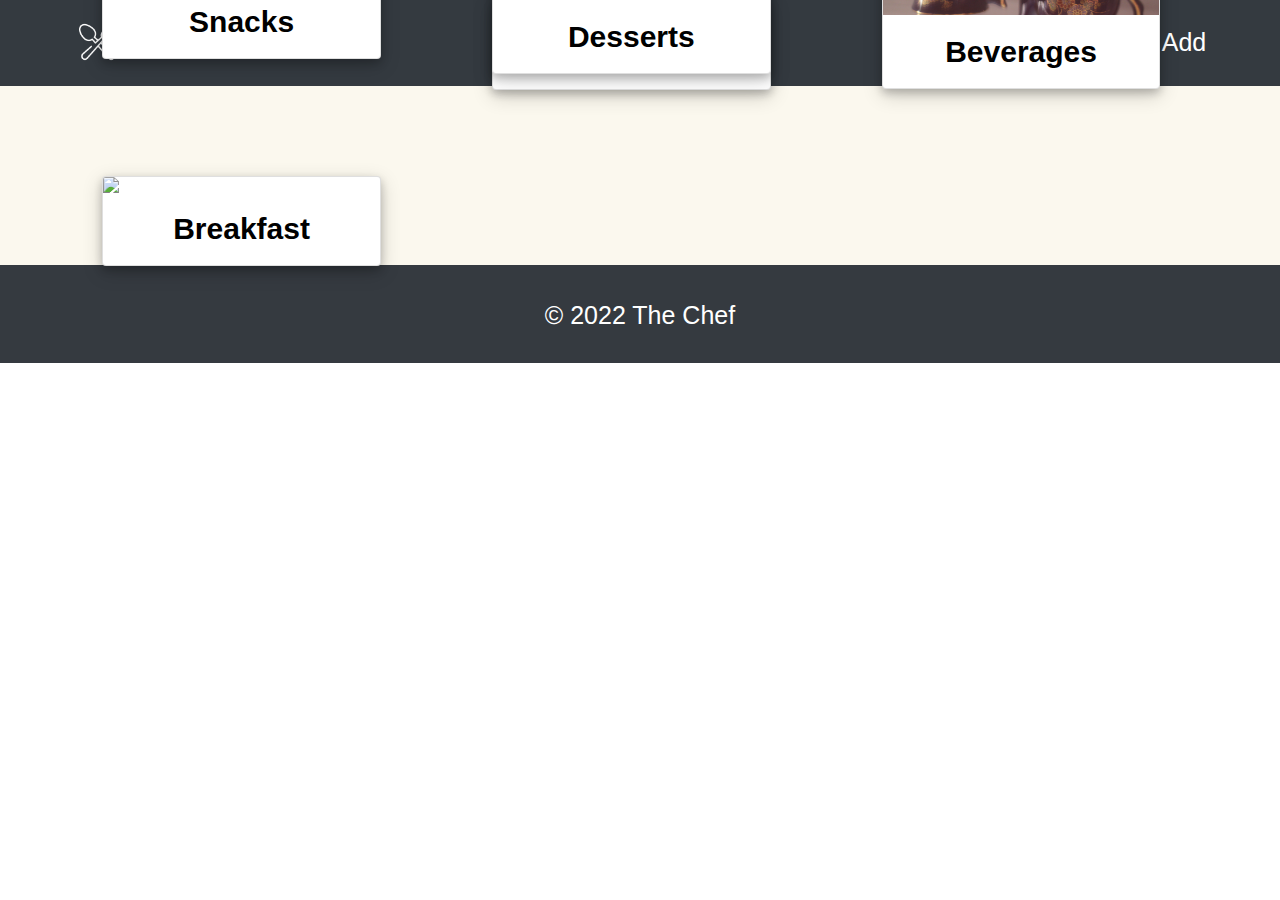
==== recipies.html @ 0ac9a22e "Front Pages" ====
<!-- Website for Cooking Recipies, Uploaded by Users for all kinds of food -->
<!DOCTYPE html>

<!-- Main HTML Starts -->
<html lang="en">

<!-- Head Part -->
<head>

    <!-- Meta Settings -->
    <meta charset="UTF-8">
    <meta http-equiv="X-UA-Compatible" content="IE=edge">
    <meta name="viewport" content="width=device-width, initial-scale=1.0">

    <!-- Favicon -->
    <link rel="shortcut icon" href="css/images/favicon.ico" type="image/x-icon">

    <!-- Bootstrap -->
    <link rel="stylesheet" href="https://maxcdn.bootstrapcdn.com/bootstrap/4.0.0/css/bootstrap.min.css" integrity="sha384-Gn5384xqQ1aoWXA+058RXPxPg6fy4IWvTNh0E263XmFcJlSAwiGgFAW/dAiS6JXm" crossorigin="anonymous">
    <script src="https://code.jquery.com/jquery-3.2.1.slim.min.js" integrity="sha384-KJ3o2DKtIkvYIK3UENzmM7KCkRr/rE9/Qpg6aAZGJwFDMVNA/GpGFF93hXpG5KkN" crossorigin="anonymous"></script>
    <script src="https://cdnjs.cloudflare.com/ajax/libs/popper.js/1.12.9/umd/popper.min.js" integrity="sha384-ApNbgh9B+Y1QKtv3Rn7W3mgPxhU9K/ScQsAP7hUibX39j7fakFPskvXusvfa0b4Q" crossorigin="anonymous"></script>
    <script src="https://maxcdn.bootstrapcdn.com/bootstrap/4.0.0/js/bootstrap.min.js" integrity="sha384-JZR6Spejh4U02d8jOt6vLEHfe/JQGiRRSQQxSfFWpi1MquVdAyjUar5+76PVCmYl" crossorigin="anonymous"></script>

    <!-- Local CSS -->
    <link rel="stylesheet" href="css/resStyle.css">

    <!-- Google Fonts -->
    <link href="https://fonts.googleapis.com/css2?family=Montserrat:wght@400;900&family=Ubuntu&display=swap" rel="stylesheet">

    <!-- Font Awesome -->
    <script defer src="https://use.fontawesome.com/releases/v5.0.7/js/all.js"></script>

    <!-- Title -->
    <title>Chef >> Find the Recipie for Every Dish</title>

</head>

<!-- Body Part -->
<body>
    
  <!-- Starting Part -->
  <section class="nav-section">

    <!-- Navigation Bar -->

    <nav class="navbar navbar-expand-lg bg-dark">

      <div class="container-fluid">

        <a class="navbar-brand" href="index.html">

          <img src="css/images/logo.png" alt="Logo" width="40" height="40" class="d-inline-block align-text-top">
          Chef

        </a>
        
        <button class="navbar-toggler" type="button" data-toggle="collapse" data-target="#navbarNavAltMarkup">
          
          <span class="navbar-toggler-icon"></span>
        
        </button>
        
        <div class="collapse navbar-collapse" id="navbarNavAltMarkup">
          
          <div class="navbar-nav">
            
            <a class="nav-link" aria-current="page" href="index.html">Home</a>
            <a class="nav-link active" href="recipies.html">Recipies</a>
            <a class="nav-link" href="add.html">Add</a>
          
          </div>
        
        </div>
      
      </div>
    
    </nav>

  </section>

  <!-- Cards Part -->
  <section class="white-section">

    <div class="cards-container">

      <a href="recipies/breakfast.html" class="card-link">

      <div class="card" style="width: 25%;">

        <img src="css/images/eggs.png" class="card-img-top" alt=" ">

        <div class="card-body">

          <p class="card-text">Breakfast</p>

        </div>

      </div>

      </a>

    </div>

    <div class="cards-container">

      <a href="recipies/lunch.html" class="card-link">

      <div class="card card-other" style="width: 25%;">

        <img src="css/images/lunch.png" class="card-img-top" alt=" ">

        <div class="card-body">

          <p class="card-text">Lunch</p>

        </div>

      </div>

      </a>

    </div>

    <div class="cards-container">

      <a href="recipies/dinner.html" class="card-link">

      <div class="card card-other card-other2" style="width: 25%;">

        <img src="css/images/noodles.png" class="card-img-top" alt=" ">

        <div class="card-body">

          <p class="card-text">Dinner</p>

        </div>

      </div>

      </a>

    </div>

    <div class="cards-container">

      <a href="recipies/snacks.html" class="card-link">

      <div class="card row-2" style="width: 25%;">

        <img src="css/images/snacks.png" class="card-img-top" alt=" ">

        <div class="card-body">

          <p class="card-text">Snacks</p>

        </div>

      </div>

      </a>

    </div>

    <div class="cards-container">

      <a href="recipies/desserts.html" class="card-link">

      <div class="card card-other row-2" style="width: 25%;">

        <img src="css/images/desserts.png" class="card-img-top" alt=" ">

        <div class="card-body">

          <p class="card-text">Desserts</p>

        </div>

      </div>

      </a>

    </div>

    <div class="cards-container">

      <a href="recipies/beverages.html" class="card-link">

      <div class="card card-other card-other2 row-2" style="width: 25%;">

        <img src="css/images/beverages.png" class="card-img-top" alt=" ">

        <div class="card-body">

          <p class="card-text">Beverages</p>

        </div>

      </div>

      </a>

    </div>

  </section>

    <!-- Footer Part -->
    <section class="grey-section">

        <div class="footer">

        <div class="footer-text">

            <p>© 2022 The Chef</p>

        </div>

        </div>

    </section>


</body>

</html>
---- css/resStyle.css ----
/*Navigation Bar*/

.navbar
{
    padding-left: 5%;
    padding-right: 5%;
}
.navbar-brand
{
    color: #fff;
    font-size: 40px;
    font-family: 'Monsterrat', sans-serif;
    font-weight: 600;
}
.navbar-brand:hover
{
    color: #fff;
    font-size: 40px;
    font-family: 'Monsterrat', sans-serif;
    font-weight: 600;
}
.container-fluid
{
    
    display: flex;
    gap: 60%;
}
.navbar-nav
{
    display: flex;
    gap: 10%;
    font-size: 25px;
}
.navbar-nav .nav-link
{
    
    color: #fff;
}
.navbar-nav .active
{
    color: #EDB909;
}
.navbar-nav .nav-link:hover
{
    color: rgb(206, 206, 206)
}
.navbar-nav .active:hover
{
    color: #EDB909;
}

/*White Section*/

.white-section
{
    padding-top: 7%;
    padding-left: 8%;
    padding-right: 5%;
    padding-bottom: 7%;
    background-color: #fbf8ee;
}

/*Cards*/
.card-link
{
    color: #000;
    text-decoration: none;
}
.card-link:hover
{
    color: #000;
    text-decoration: none;
}
.card 
{
    box-shadow: 0 4px 8px 0 rgba(0, 0, 0, 0.2), 0 6px 20px 0 rgba(0, 0, 0, 0.19);
}
.card .card-body
{
    padding-top: 5%;
    padding-left: 5%;
    padding-right: 5%;
    padding-bottom: 5%;
    text-align: center;
}
.card .card-body .card-text
{
    font-family: 'Monsterrat', sans-serif;
    font-weight: 700;
    font-size: 30px;
}
.row-2
{
    margin-top: 5%;
}
.card-other
{
    margin-left: 35%;
    margin-top: -24%;
}
.card-other2
{
    margin-left: 70%;
}


/*Grey Section*/
.grey-section
{
    background-color: #353A40;
}
.footer
{
    padding-left: 5%;
    padding-top: 2.5%;
    padding-right: 5%;
    padding-bottom: 1%;
}
.footer-text
{
    color: #fff;
    text-align: center;
    font-family: 'Monsterrat', sans-serif;
    font-weight: 200;
    font-size: 25px;
}
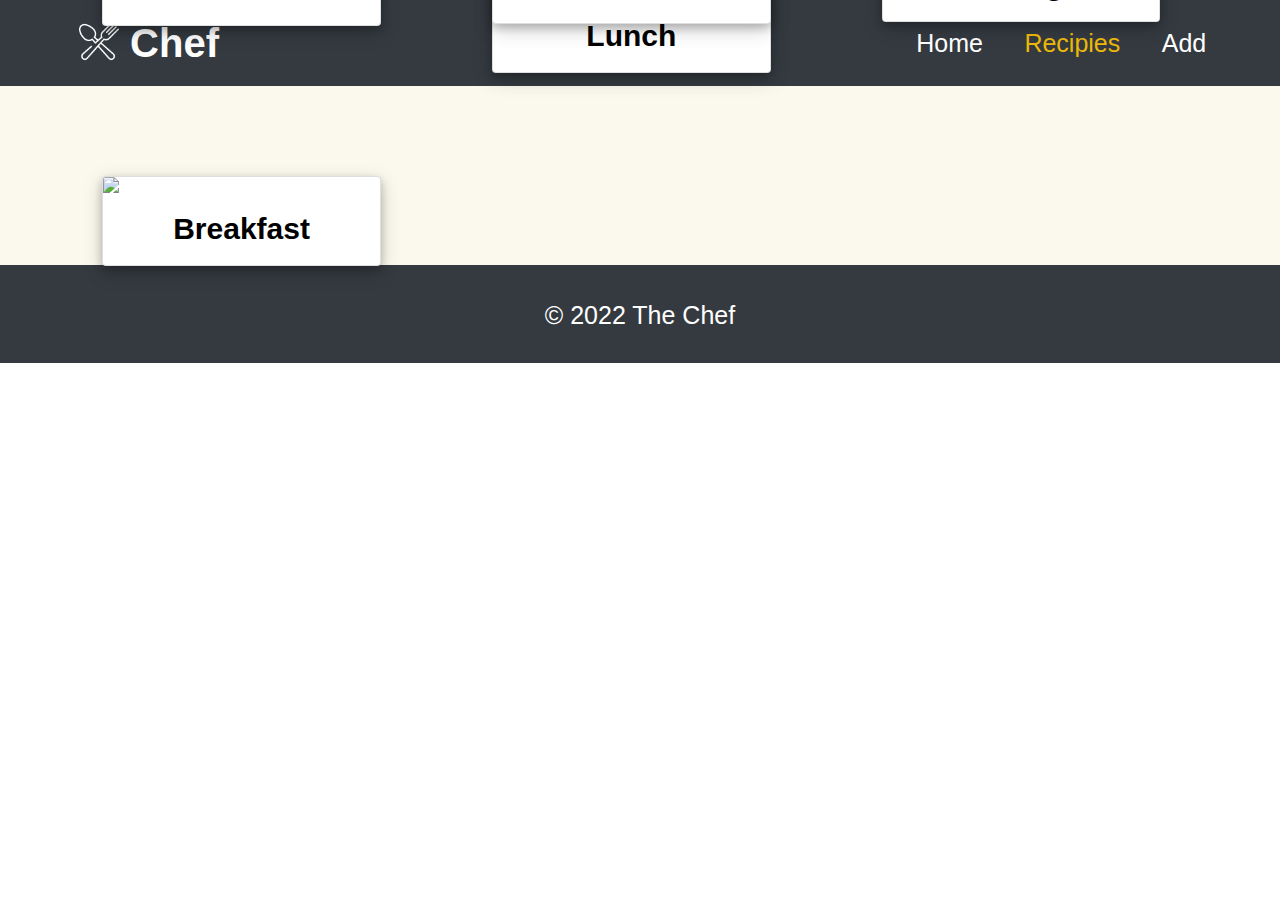
==== commit ce705970: "Front Page Update" ====
--- a/recipies.html
+++ b/recipies.html
@@ -145,7 +145,7 @@
 
       <a href="recipies/snacks.html" class="card-link">
 
-      <div class="card row-2" style="width: 25%;">
+      <div class="card row-2 card-tb" style="width: 25%;">
 
         <img src="css/images/snacks.png" class="card-img-top" alt=" ">
 
@@ -165,7 +165,7 @@
 
       <a href="recipies/desserts.html" class="card-link">
 
-      <div class="card card-other row-2" style="width: 25%;">
+      <div class="card card-other row-2 card-tb2" style="width: 25%;">
 
         <img src="css/images/desserts.png" class="card-img-top" alt=" ">
 
@@ -185,7 +185,7 @@
 
       <a href="recipies/beverages.html" class="card-link">
 
-      <div class="card card-other card-other2 row-2" style="width: 25%;">
+      <div class="card card-other card-other2 row-2 card-tb" style="width: 25%;">
 
         <img src="css/images/beverages.png" class="card-img-top" alt=" ">
 
@@ -221,4 +221,4 @@
 
 </body>
 
-</html>+</html>
--- a/css/resStyle.css
+++ b/css/resStyle.css
@@ -1,3 +1,5 @@
+/*****Responsive - For Mobile*****/
+  
 /*Navigation Bar*/
 
 .navbar
@@ -33,7 +35,8 @@
 }
 .navbar-nav .nav-link
 {
-    
+    text-align: center;
+    line-height: 50px;
     color: #fff;
 }
 .navbar-nav .active
@@ -47,6 +50,12 @@
 .navbar-nav .active:hover
 {
     color: #EDB909;
+}
+#hamburger
+{
+    border: 1px solid #fff;
+    margin-top: -75px;
+    margin-left: 80%;
 }
 
 /*White Section*/
@@ -74,6 +83,7 @@
 .card 
 {
     box-shadow: 0 4px 8px 0 rgba(0, 0, 0, 0.2), 0 6px 20px 0 rgba(0, 0, 0, 0.19);
+    width: 100%!important;
 }
 .card .card-body
 {
@@ -89,6 +99,449 @@
     font-weight: 700;
     font-size: 30px;
 }
+.card-other
+{
+    margin-top: 10%;
+}
+.row-2
+{
+    margin-top: 10%;
+}
+
+/*Grey Section*/
+.grey-section
+{
+    background-color: #353A40;
+}
+.footer
+{
+    padding-left: 5%;
+    padding-top: 5%;
+    padding-right: 5%;
+    padding-bottom: 1%;
+}
+.footer-text
+{
+    color: #fff;
+    text-align: center;
+    font-family: 'Monsterrat', sans-serif;
+    font-weight: 200;
+    font-size: 20px;
+}
+
+
+
+/*****Responsive - For Tablet*****/
+
+@media(min-width: 450px)
+{
+  
+/*Navigation Bar*/
+
+.navbar
+{
+    padding-left: 10%;
+    padding-right: 5%;
+}
+.navbar-brand
+{
+    color: #fff;
+    font-size: 40px;
+    font-family: 'Monsterrat', sans-serif;
+    font-weight: 600;
+}
+.navbar-brand:hover
+{
+    color: #fff;
+    font-size: 40px;
+    font-family: 'Monsterrat', sans-serif;
+    font-weight: 600;
+}
+.container-fluid
+{
+    
+    display: flex;
+    gap: 60%;
+}
+.navbar-nav
+{
+    display: flex;
+    gap: 10%;
+    font-size: 25px;
+}
+.navbar-nav .nav-link
+{
+    text-align: center;
+    line-height: 50px;
+    color: #fff;
+}
+.navbar-nav .active
+{
+    color: #EDB909;
+}
+.navbar-nav .nav-link:hover
+{
+    color: rgb(206, 206, 206)
+}
+.navbar-nav .active:hover
+{
+    color: #EDB909;
+}
+#hamburger
+{
+    border: 1px solid #fff;
+    margin-top: -75px;
+    margin-left: 85%;
+}
+
+/*White Section*/
+
+.white-section
+{
+    padding-top: 7%;
+    padding-left: 8%;
+    padding-right: 5%;
+    padding-bottom: 7%;
+    background-color: #fbf8ee;
+}
+
+/*Cards*/
+.card-link
+{
+    color: #000;
+    text-decoration: none;
+}
+.card-link:hover
+{
+    color: #000;
+    text-decoration: none;
+}
+.card 
+{
+    box-shadow: 0 4px 8px 0 rgba(0, 0, 0, 0.2), 0 6px 20px 0 rgba(0, 0, 0, 0.19);
+    width: 45%!important;
+}
+.card .card-body
+{
+    padding-top: 5%;
+    padding-left: 5%;
+    padding-right: 5%;
+    padding-bottom: 5%;
+    text-align: center;
+}
+.card .card-body .card-text
+{
+    font-family: 'Monsterrat', sans-serif;
+    font-weight: 700;
+    font-size: 27px;
+}
+.card-other
+{
+    margin-left: 50%;
+    margin-top: -44%;
+}
+.card-other2
+{
+    margin-top: 10%;
+    margin-left: 0;
+}
+.card-tb
+{
+    margin-left: 50%;
+    margin-top: -44%;
+}
+.card-tb2
+{
+    margin-left: 0;
+    margin-top: 10%;
+}
+
+/*Grey Section*/
+.grey-section
+{
+    background-color: #353A40;
+}
+.footer
+{
+    padding-left: 5%;
+    padding-top: 3%;
+    padding-right: 5%;
+    padding-bottom: 1%;
+}
+.footer-text
+{
+    color: #fff;
+    text-align: center;
+    font-family: 'Monsterrat', sans-serif;
+    font-weight: 200;
+    font-size: 20px;
+}
+
+}
+
+
+
+/*****Responsive - For laptop*****/
+
+@media(min-width: 1050px)
+{
+    
+/*Navigation Bar*/
+
+.navbar
+{
+    padding-left: 5%;
+    padding-right: 5%;
+}
+.navbar-brand
+{
+    color: #fff;
+    font-size: 40px;
+    font-family: 'Monsterrat', sans-serif;
+    font-weight: 600;
+}
+.navbar-brand:hover
+{
+    color: #fff;
+    font-size: 40px;
+    font-family: 'Monsterrat', sans-serif;
+    font-weight: 600;
+}
+.container-fluid
+{
+    
+    display: flex;
+    gap: 60%;
+}
+.navbar-nav
+{
+    display: flex;
+    gap: 10%;
+    font-size: 25px;
+}
+.navbar-nav .nav-link
+{
+    
+    color: #fff;
+}
+.navbar-nav .active
+{
+    color: #EDB909;
+}
+.navbar-nav .nav-link:hover
+{
+    color: rgb(206, 206, 206)
+}
+.navbar-nav .active:hover
+{
+    color: #EDB909;
+}
+#hamburger
+{
+    border: 1px solid #fff;
+}
+
+/*White Section*/
+
+.white-section
+{
+    padding-top: 7%;
+    padding-left: 8%;
+    padding-right: 5%;
+    padding-bottom: 7%;
+    background-color: #fbf8ee;
+}
+
+/*Cards*/
+.card-link
+{
+    color: #000;
+    text-decoration: none;
+}
+.card-link:hover
+{
+    color: #000;
+    text-decoration: none;
+}
+.card 
+{
+    box-shadow: 0 4px 8px 0 rgba(0, 0, 0, 0.2), 0 6px 20px 0 rgba(0, 0, 0, 0.19);
+    width: 25%!important;
+}
+.card .card-body
+{
+    padding-top: 5%;
+    padding-left: 5%;
+    padding-right: 5%;
+    padding-bottom: 5%;
+    text-align: center;
+}
+.card .card-body .card-text
+{
+    font-family: 'Monsterrat', sans-serif;
+    font-weight: 700;
+    font-size: 30px;
+}
+.card-tb
+{
+    margin-left: 0;
+    margin-top: 0;
+}
+.card-tb2
+{
+    margin-left: 0;
+    margin-top: 0;
+}
+.row-2
+{
+    margin-top: 5%;
+}
+.card-other
+{
+    margin-left: 35%;
+    margin-top: -25.5%;
+}
+.card-other2
+{
+    margin-left: 70%;
+}
+
+/*Grey Section*/
+.grey-section
+{
+    background-color: #353A40;
+}
+.footer
+{
+    padding-left: 5%;
+    padding-top: 2.5%;
+    padding-right: 5%;
+    padding-bottom: 1%;
+}
+.footer-text
+{
+    color: #fff;
+    text-align: center;
+    font-family: 'Monsterrat', sans-serif;
+    font-weight: 200;
+    font-size: 25px;
+}
+
+}
+
+
+
+/*****Responsive - For Desktop*****/
+
+@media(min-width: 1500px)
+{
+    
+/*Navigation Bar*/
+
+.navbar
+{
+    padding-left: 5%;
+    padding-right: 5%;
+}
+.navbar-brand
+{
+    color: #fff;
+    font-size: 40px;
+    font-family: 'Monsterrat', sans-serif;
+    font-weight: 600;
+}
+.navbar-brand:hover
+{
+    color: #fff;
+    font-size: 40px;
+    font-family: 'Monsterrat', sans-serif;
+    font-weight: 600;
+}
+.container-fluid
+{
+    
+    display: flex;
+    gap: 60%;
+}
+.navbar-nav
+{
+    display: flex;
+    gap: 10%;
+    font-size: 25px;
+}
+.navbar-nav .nav-link
+{
+    
+    color: #fff;
+}
+.navbar-nav .active
+{
+    color: #EDB909;
+}
+.navbar-nav .nav-link:hover
+{
+    color: rgb(206, 206, 206)
+}
+.navbar-nav .active:hover
+{
+    color: #EDB909;
+}
+#hamburger
+{
+    border: 1px solid #fff;
+}
+
+/*White Section*/
+
+.white-section
+{
+    padding-top: 7%;
+    padding-left: 8%;
+    padding-right: 5%;
+    padding-bottom: 7%;
+    background-color: #fbf8ee;
+}
+
+/*Cards*/
+.card-link
+{
+    color: #000;
+    text-decoration: none;
+}
+.card-link:hover
+{
+    color: #000;
+    text-decoration: none;
+}
+.card 
+{
+    box-shadow: 0 4px 8px 0 rgba(0, 0, 0, 0.2), 0 6px 20px 0 rgba(0, 0, 0, 0.19);
+    width: 25%!important;
+}
+.card .card-body
+{
+    padding-top: 5%;
+    padding-left: 5%;
+    padding-right: 5%;
+    padding-bottom: 5%;
+    text-align: center;
+}
+.card .card-body .card-text
+{
+    font-family: 'Monsterrat', sans-serif;
+    font-weight: 700;
+    font-size: 30px;
+}
+.card-tb
+{
+    margin-left: 0;
+    margin-top: 0;
+}
+.card-tb2
+{
+    margin-left: 0;
+    margin-top: 0;
+}
 .row-2
 {
     margin-top: 5%;
@@ -123,4 +576,6 @@
     font-family: 'Monsterrat', sans-serif;
     font-weight: 200;
     font-size: 25px;
+}
+
 }